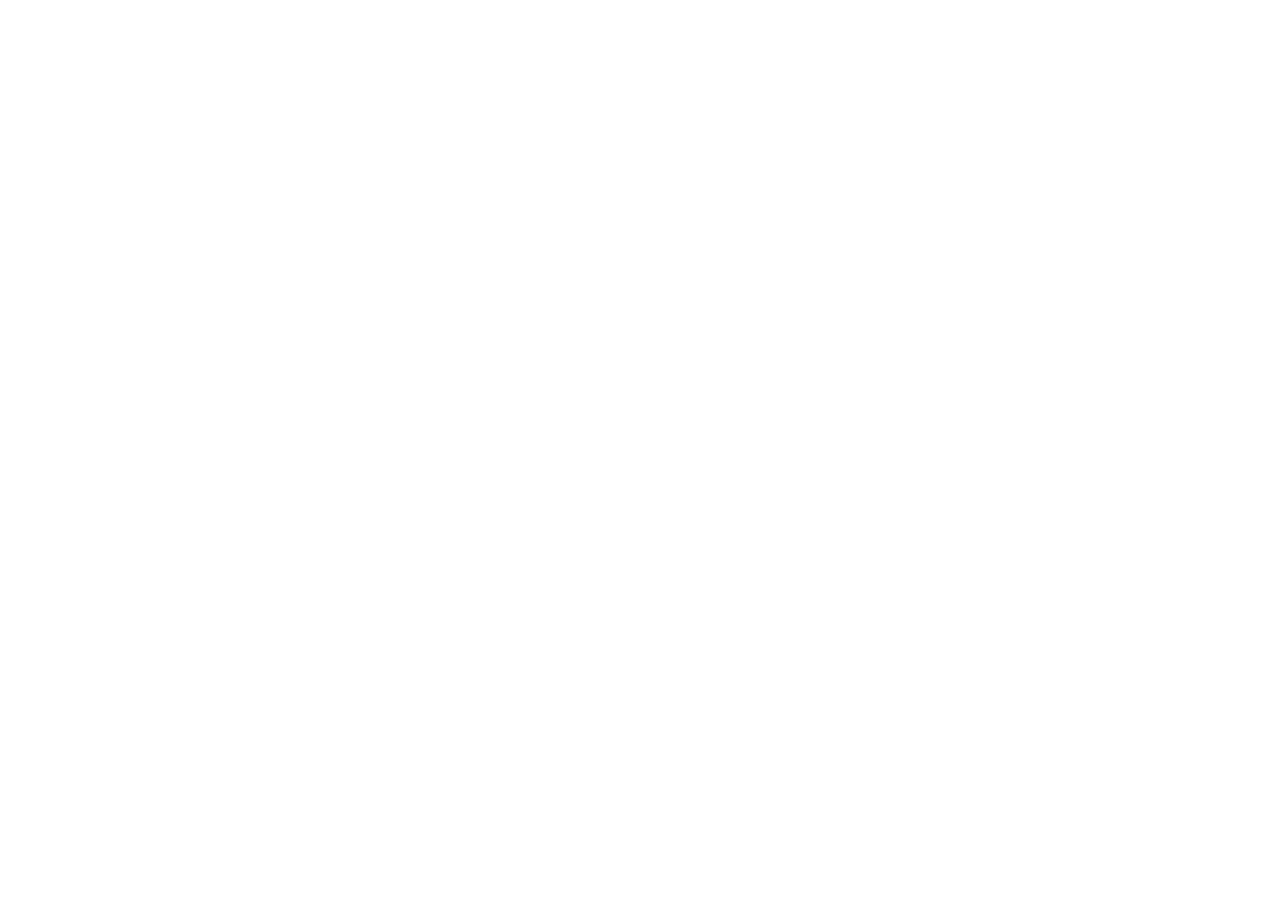
==== index.html @ 00ca0417 "Inititiilazion" ====
<!DOCTYPE html>
 <html lang="en">
 <head>
    <meta charset="UTF-8">
    <meta name="viewport" content="width=device-width, initial-scale=1.0">
    <title>Exo 0 </title>
    <link rel="stylesheet" href="styles/style.css">
    <script src="script/script.js" defer></script> 
    
</head>

<body>
    

    
    
    
</body>
</html>
---- styles/style.css ----
*,
*::before,
*::after {
  box-sizing: border-box;
}

img{
  display: block;
  max-width: 100%;
  height:auto;
}

body{
  margin:0;
}
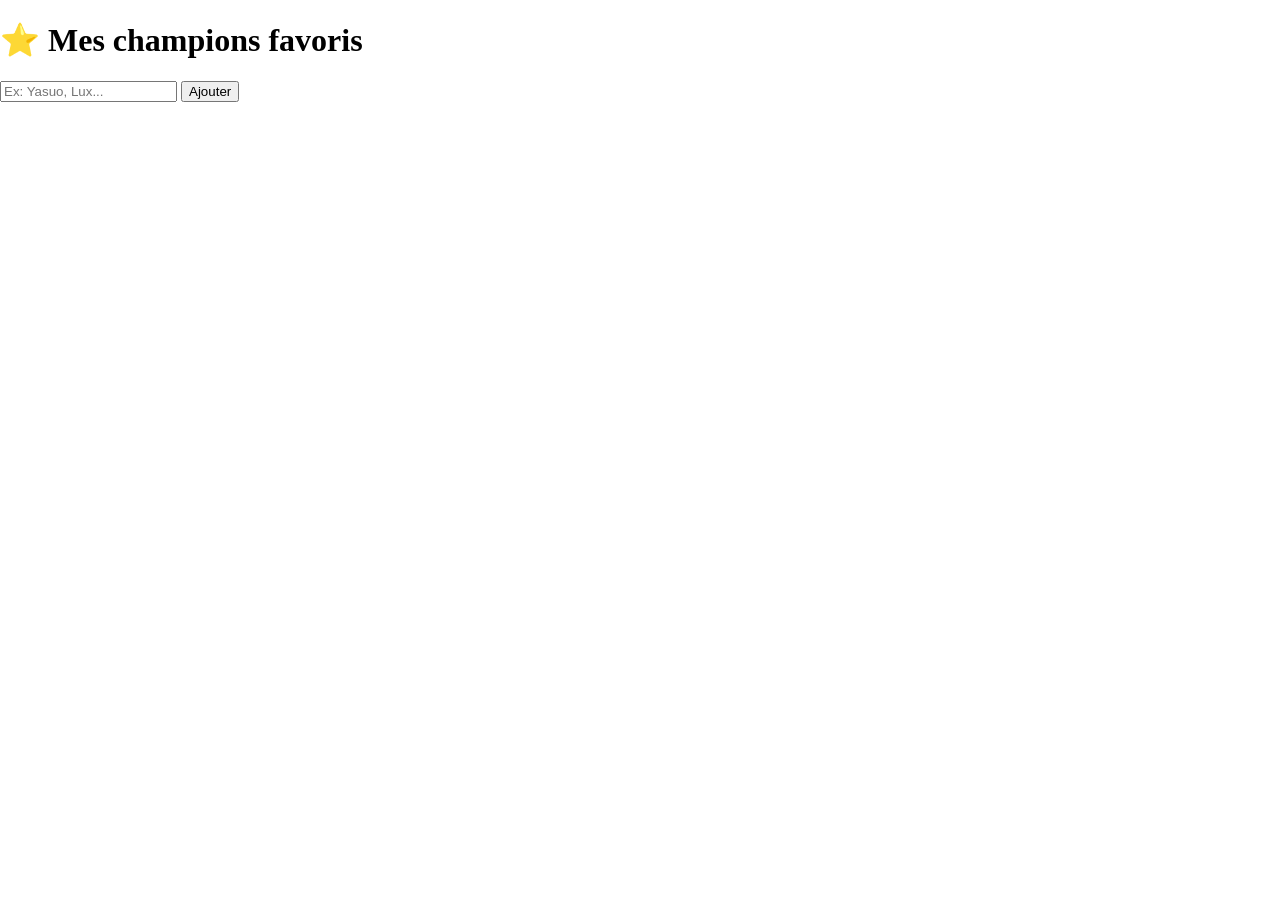
==== commit 964e74eb: "End result" ====
--- a/index.html
+++ b/index.html
@@ -11,6 +11,14 @@
 
 <body>
     
+  <h1>⭐ Mes champions favoris</h1>
+
+  <input type="text" class="inputChampion" placeholder="Ex: Yasuo, Lux...">
+  <button class="btnAjouter">Ajouter</button>
+
+  <p class="message"></p>
+
+  <ul class="listeFavoris"></ul>
 
     
     
--- a/styles/style.css
+++ b/styles/style.css
@@ -14,3 +14,11 @@
 body{
   margin:0;
 }
+
+.listeFavoris{
+background-color: pink;
+display: flex;
+flex-wrap: wrap;
+flex-direction: column;
+gap:1rem;
+}
